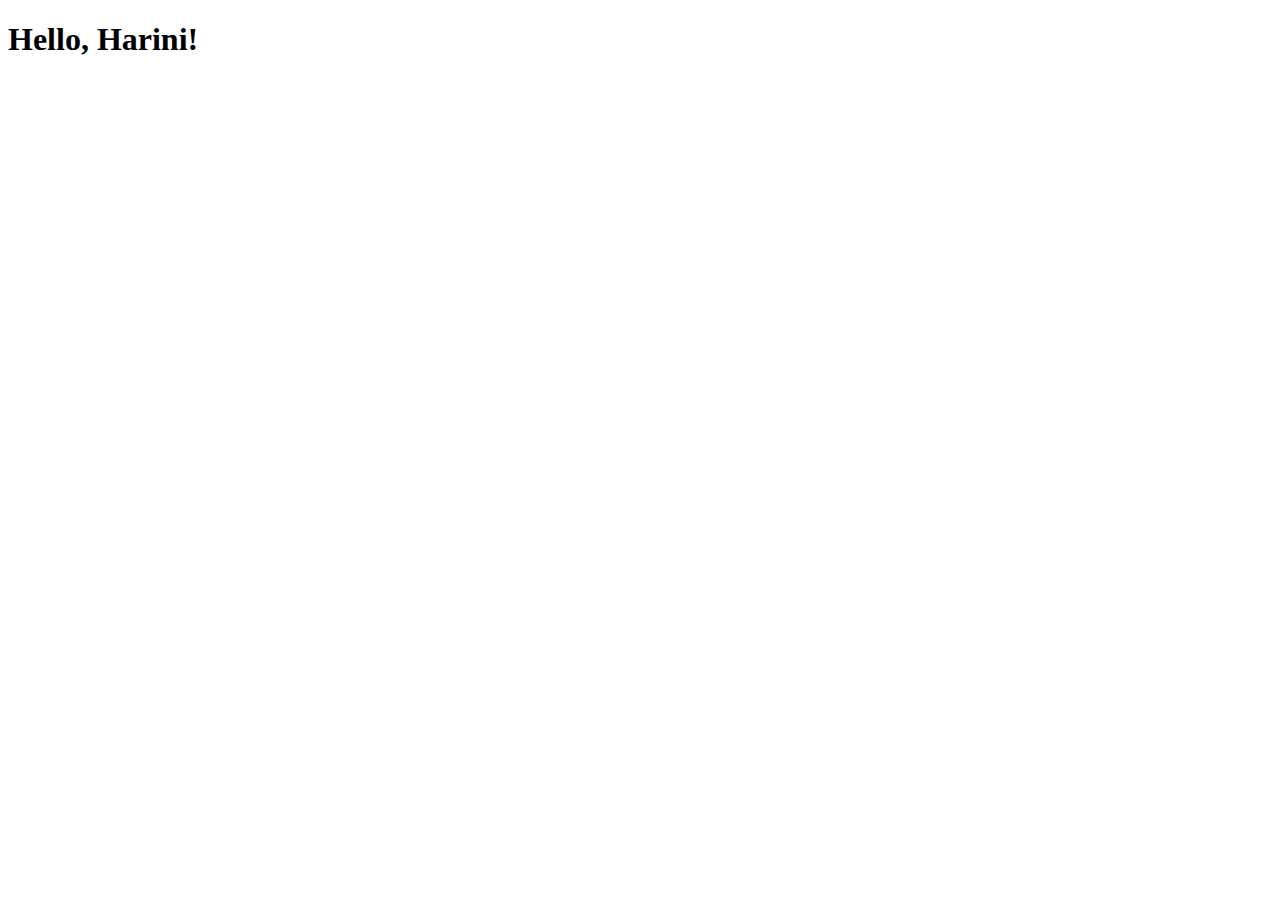
==== bare_bones/index.html @ ead2a5d1 "updated index.html" ====
<!doctype html>

<html lang="en">

<head>
  <meta charset="utf-8">
  <meta name="viewport" content="width=device-width, initial-scale=1, shrink-to-fit=no">

  <title>My Website</title>
  <meta name="description" content="My website">
  <meta name="author" content="Your Name">

  <link rel="stylesheet" href="styles.css">

</head>

<body>
  <h1>Hello, Harini!</h1>
</body>

</html>
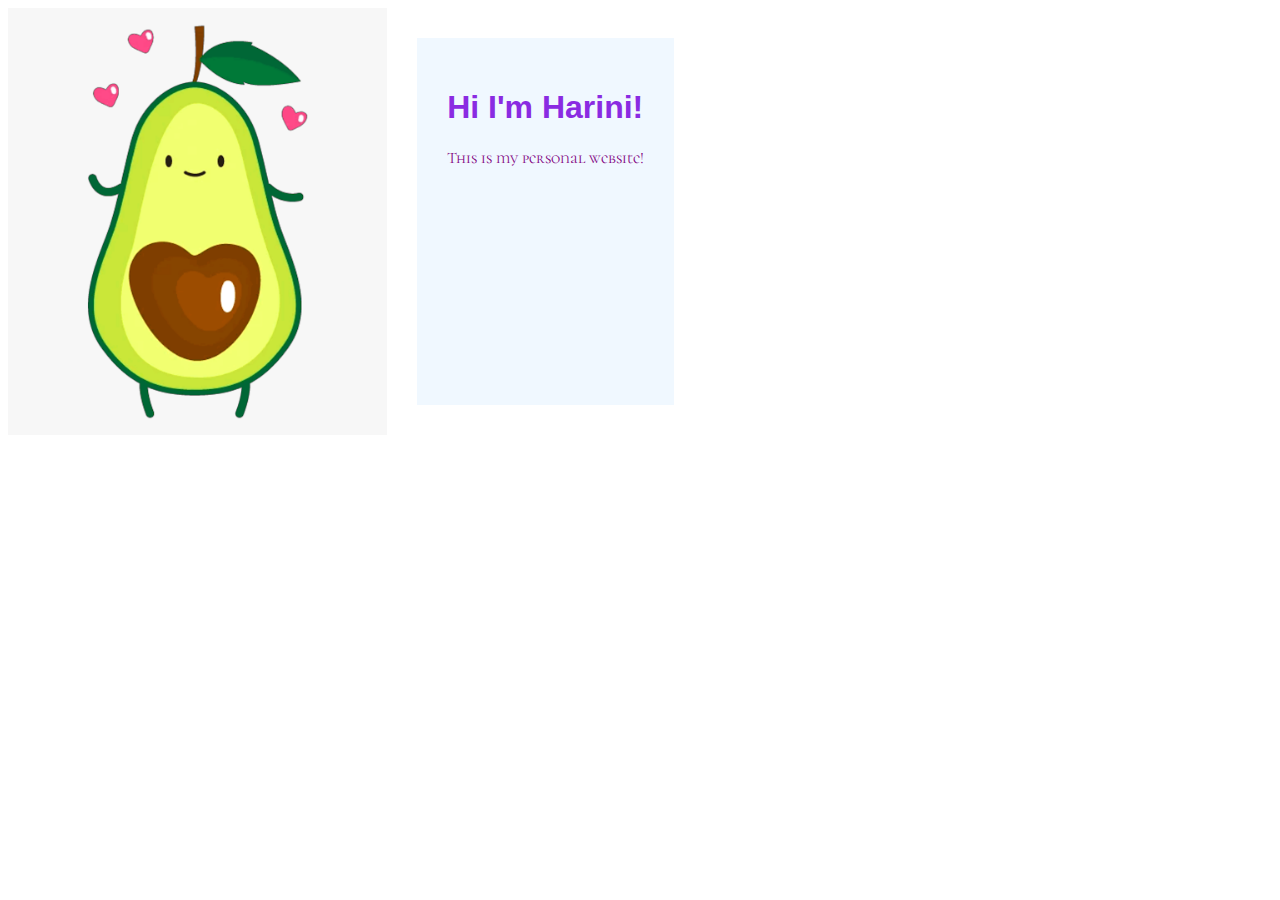
==== commit 5e06bfd2: "hack day examples" ====
--- a/bare_bones/index.html
+++ b/bare_bones/index.html
@@ -6,16 +6,24 @@
   <meta charset="utf-8">
   <meta name="viewport" content="width=device-width, initial-scale=1, shrink-to-fit=no">
 
-  <title>My Website</title>
+  <title>Harini Boddu</title>
   <meta name="description" content="My website">
-  <meta name="author" content="Your Name">
+  <meta name="author" content="Harini Boddu">
 
   <link rel="stylesheet" href="styles.css">
+  <link rel="preconnect" href="https://fonts.gstatic.com">
+  <link href="https://fonts.googleapis.com/css2?family=Cormorant+Unicase:wght@300&display=swap" rel="stylesheet">
 
 </head>
 
 <body>
-  <h1>Hello, Harini!</h1>
+  <div class="container">
+    <img class="main-image" src="image1.png" alt="An image of an avocado with a heart">
+    <div class="text">
+      <h1 class="main-h1">Hi I'm Harini!</h1>
+      <p class="description">This is my personal website!</p>
+    </div>
+  </div>
 </body>
 
 </html>--- a/bare_bones/styles.css
+++ b/bare_bones/styles.css
@@ -0,0 +1,34 @@
+
+.container {
+    display:flex;
+    flex-direction: row;
+}
+
+.main-image {
+    width: 30%;
+}
+
+.main-h1 {
+    color: blueviolet;
+    font-family:'Trebuchet MS', 'Lucida Sans Unicode', 'Lucida Grande', 'Lucida Sans', Arial, sans-serif
+}
+
+.description {
+    color: purple;
+    font-family: 'Cormorant Unicase', serif;
+}
+
+.text {
+    background-color: aliceblue;
+    padding: 30px;
+    margin: 30px;
+}
+
+@media (max-width: 480px) {
+    .main-image {
+        width: 100%;
+    }
+    .container {
+        flex-direction: column;
+    }
+}